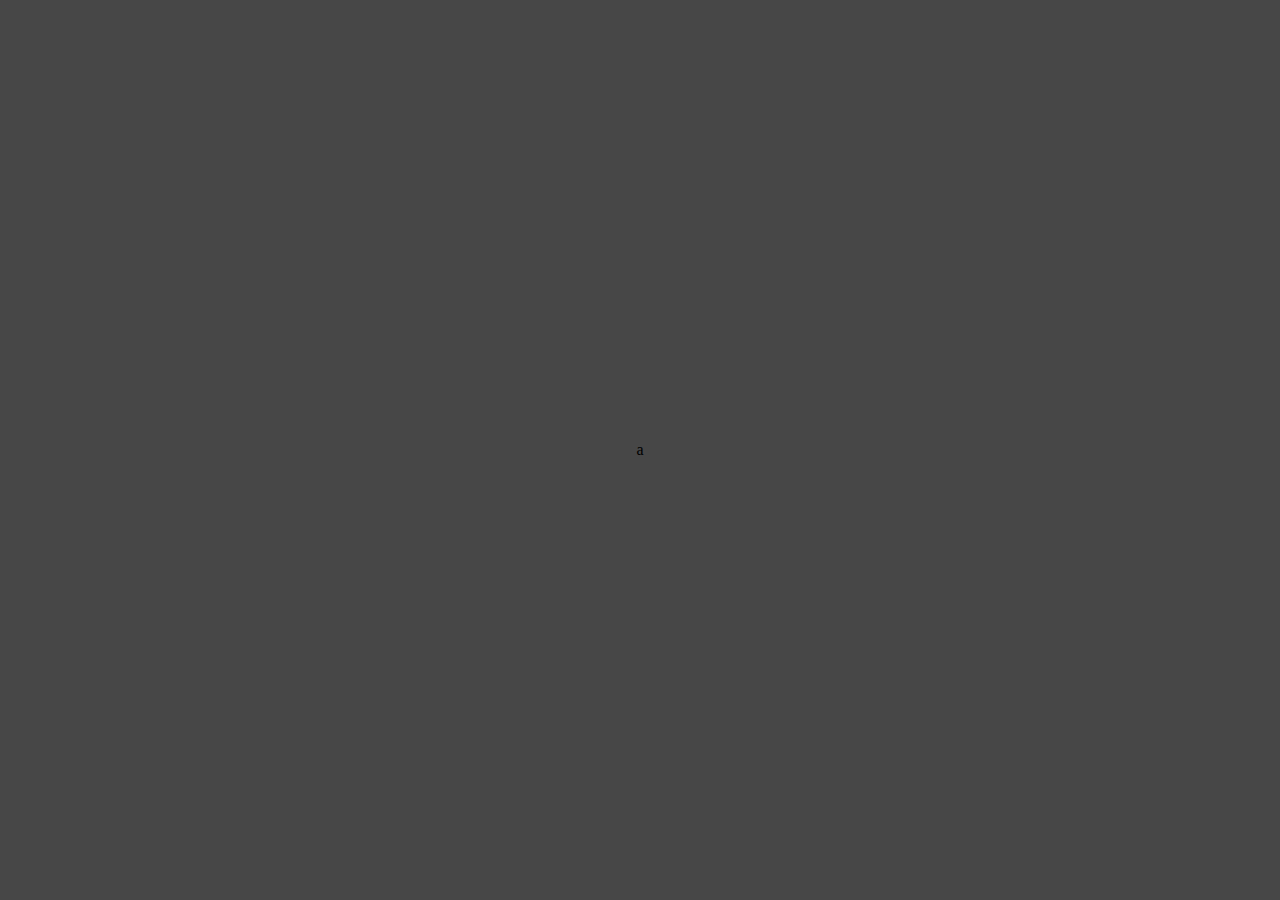
==== index.html @ 4d73e55d "Update index.html" ====
<!DOCTYPE html>
<html>
<head>
	<title>Wika</title>
	<script src="lib/p5.min.js"></script>
	<script src="sketch.js"></script>

	<script src="player.js"></script>
	<script src="map.js"></script>

	<link rel="stylesheet" href="style.css"></link>
</head>
<body>
	a
</body>
</html>
---- style.css ----
html, body {
	height: 100%;
}

body {
	background-color: rgb(71, 71, 71);
	margin: 0;
	display: flex;
	justify-content: center;
	align-items: center;
}
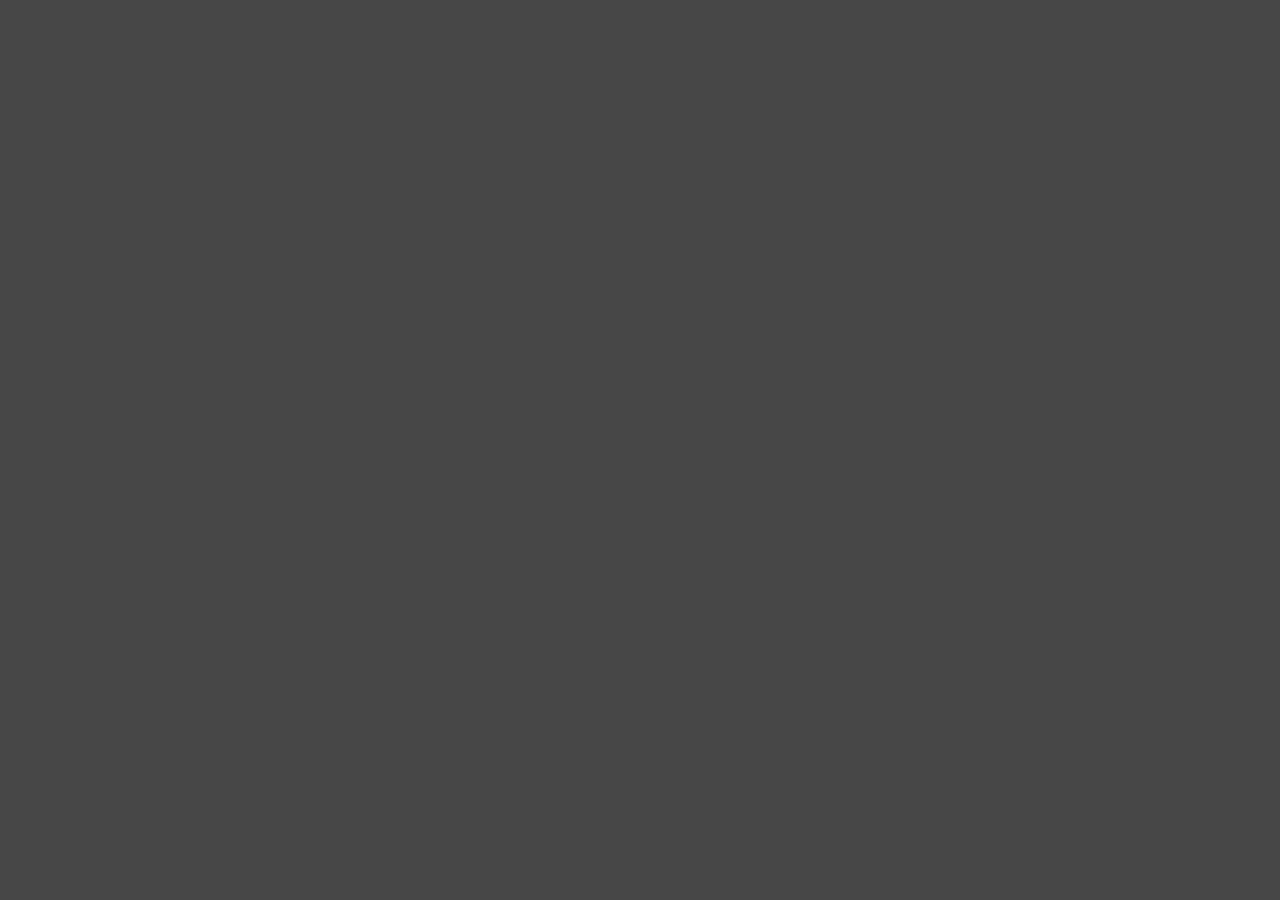
==== commit 945cdef4: "Update index.html" ====
--- a/index.html
+++ b/index.html
@@ -11,6 +11,6 @@
 	<link rel="stylesheet" href="style.css"></link>
 </head>
 <body>
-	a
+	
 </body>
 </html>
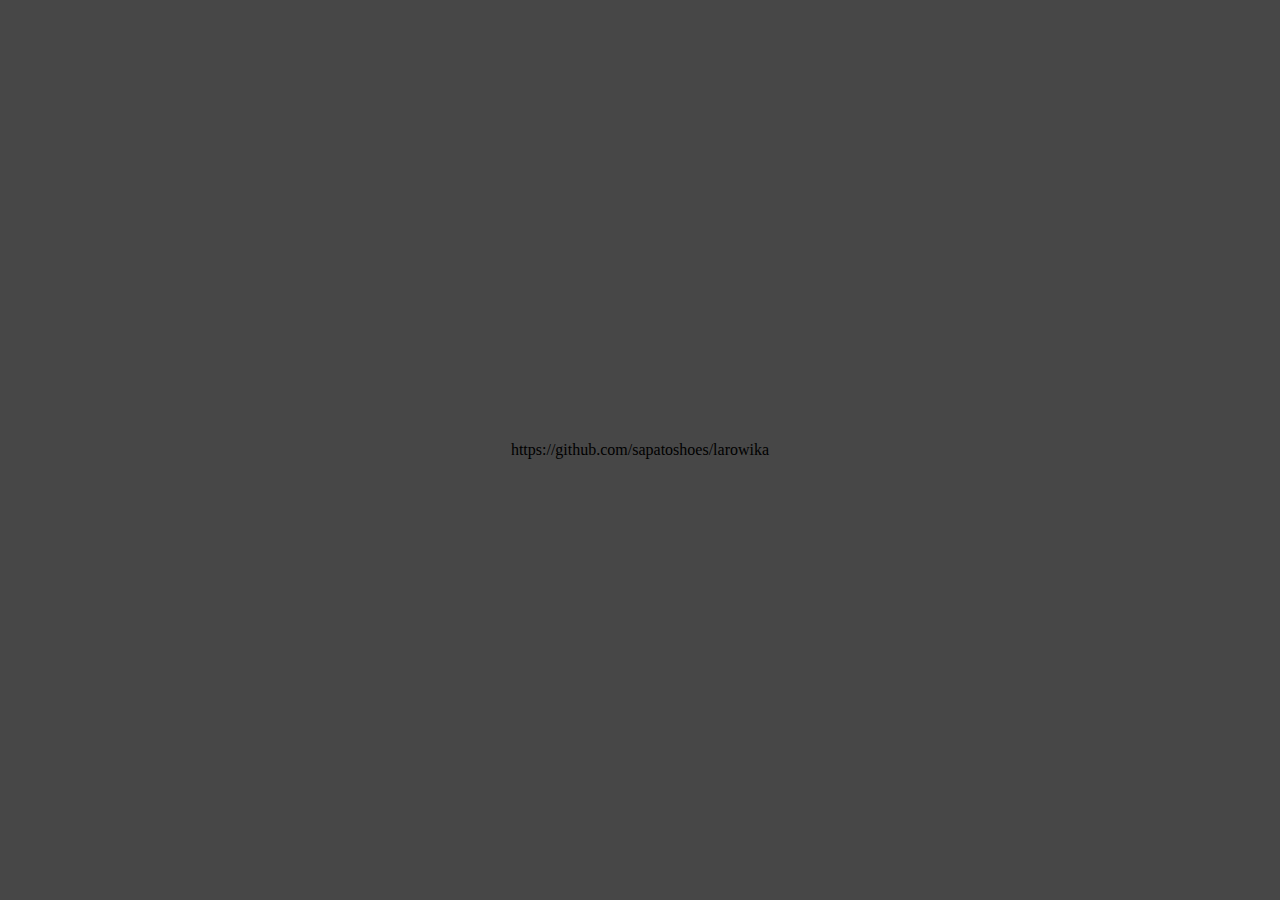
==== commit 08b30625: "abcdefg" ====
--- a/index.html
+++ b/index.html
@@ -5,12 +5,14 @@
 	<script src="lib/p5.min.js"></script>
 	<script src="sketch.js"></script>
 
+	<script src="texts.js"></script>
+
 	<script src="player.js"></script>
 	<script src="map.js"></script>
 
 	<link rel="stylesheet" href="style.css"></link>
 </head>
-<body>
-	
+<body>  
+https://github.com/sapatoshoes/larowika
 </body>
 </html>
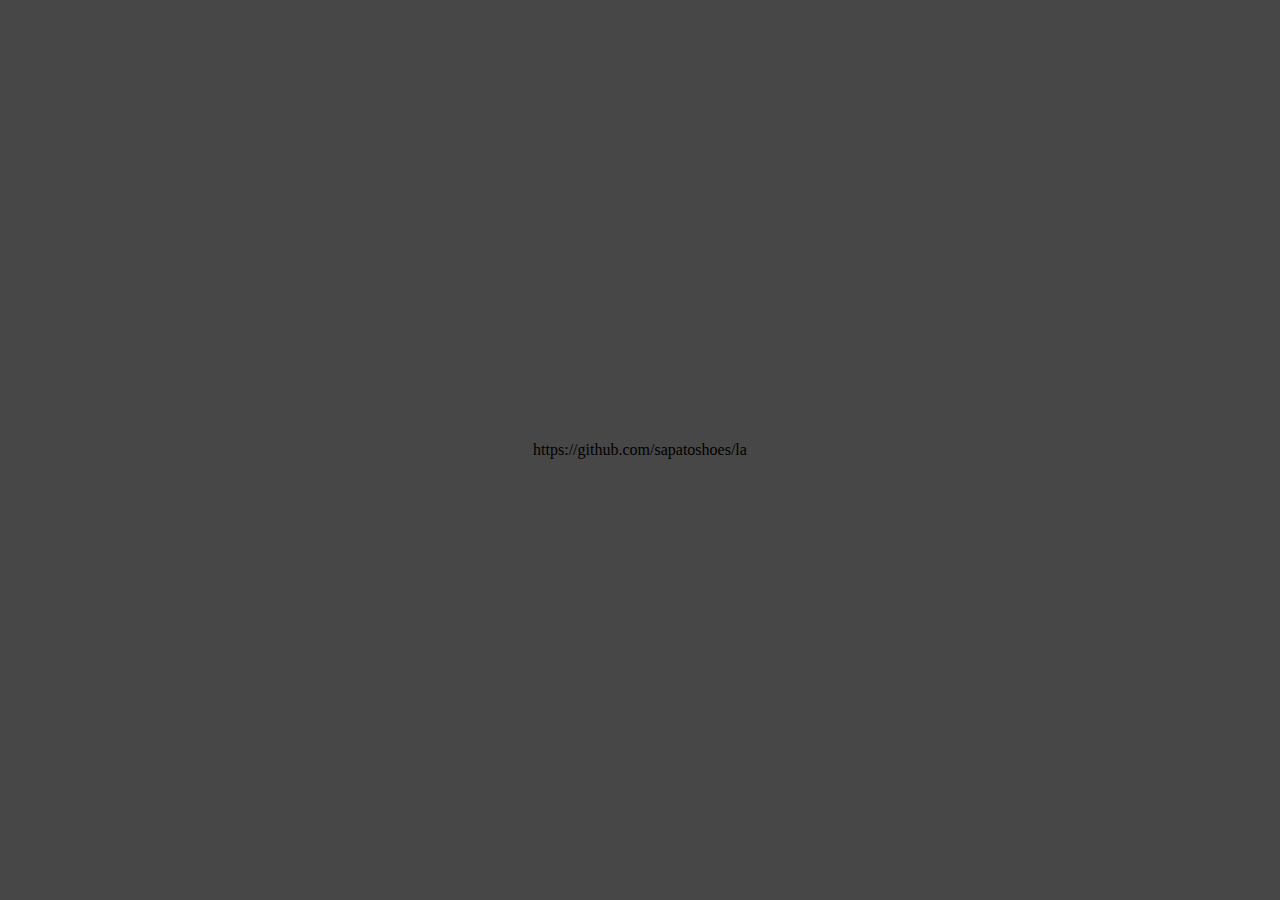
==== commit 86b7db18: "abababds" ====
--- a/index.html
+++ b/index.html
@@ -12,7 +12,7 @@
 
 	<link rel="stylesheet" href="style.css"></link>
 </head>
-<body>  
-https://github.com/sapatoshoes/larowika
+<body> 
+https://github.com/sapatoshoes/la
 </body>
 </html>
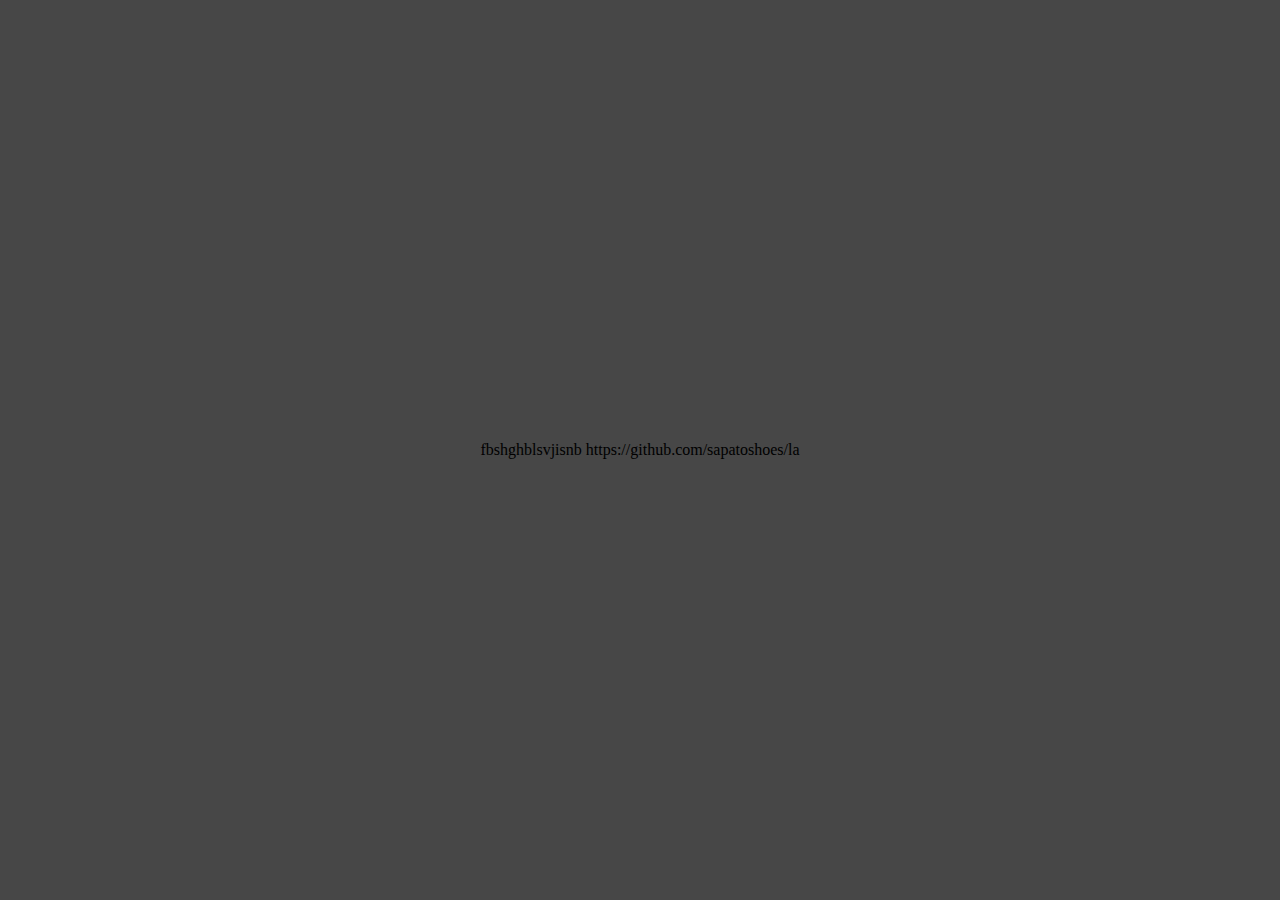
==== commit f144fc5b: "bnjdsfidgs" ====
--- a/index.html
+++ b/index.html
@@ -13,6 +13,9 @@
 	<link rel="stylesheet" href="style.css"></link>
 </head>
 <body> 
+	
+	fbshghblsvjisnb
+	
 https://github.com/sapatoshoes/la
 </body>
 </html>
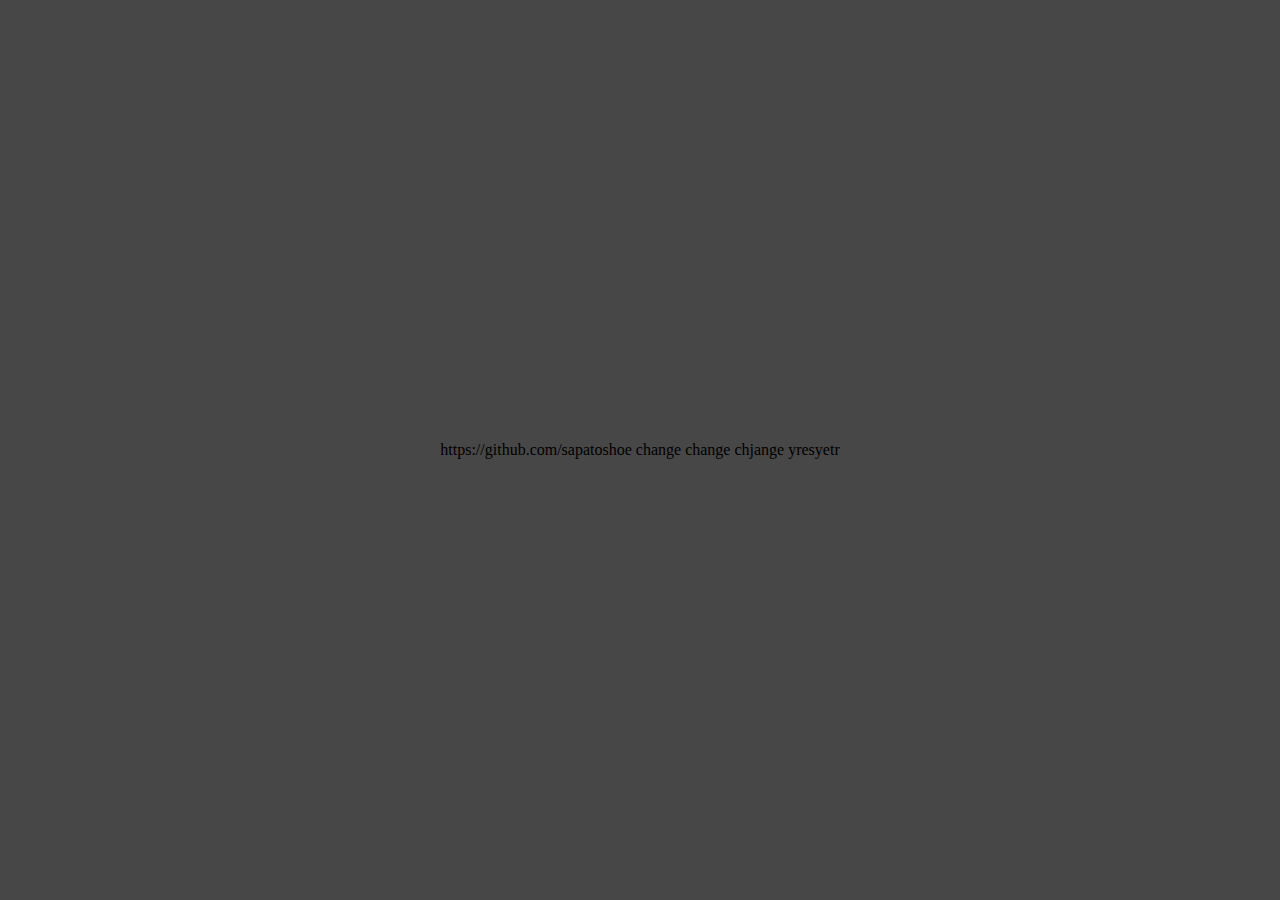
==== commit bcf22ad2: "a" ====
--- a/index.html
+++ b/index.html
@@ -13,9 +13,20 @@
 	<link rel="stylesheet" href="style.css"></link>
 </head>
 <body> 
+https://github.com/sapatoshoe
+	change change
 	
-	fbshghblsvjisnb
-	
-https://github.com/sapatoshoes/la
+	chjange
+	yresyetr
 </body>
 </html>
+
+
+
+
+
+
+
+
+
+
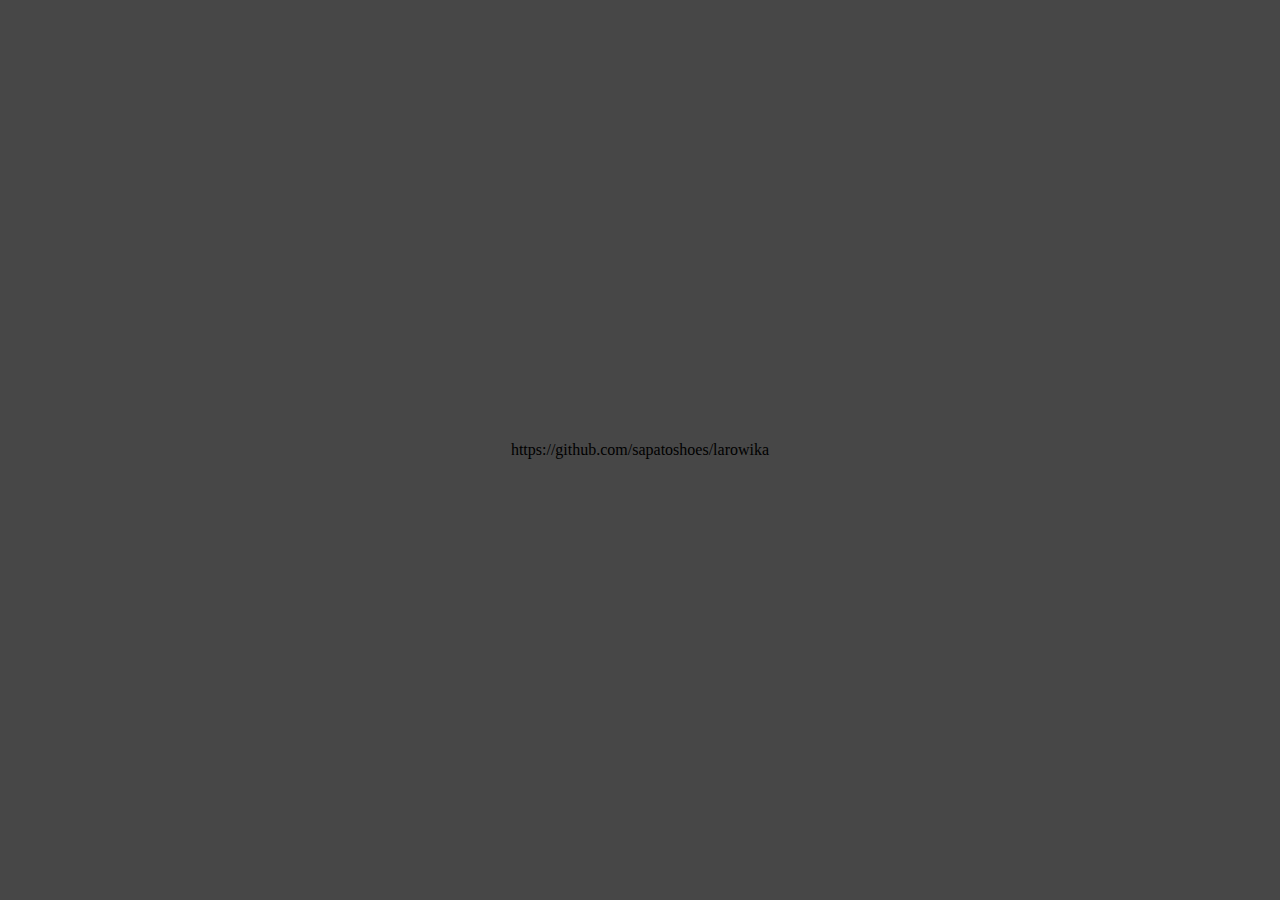
==== commit c7e629a4: "Update index.html" ====
--- a/index.html
+++ b/index.html
@@ -13,11 +13,12 @@
 	<link rel="stylesheet" href="style.css"></link>
 </head>
 <body> 
-https://github.com/sapatoshoe
-	change change
 	
-	chjange
-	yresyetr
+https://github.com/sapatoshoes/larowika
+	   
+	
+	
+	
 </body>
 </html>
 
